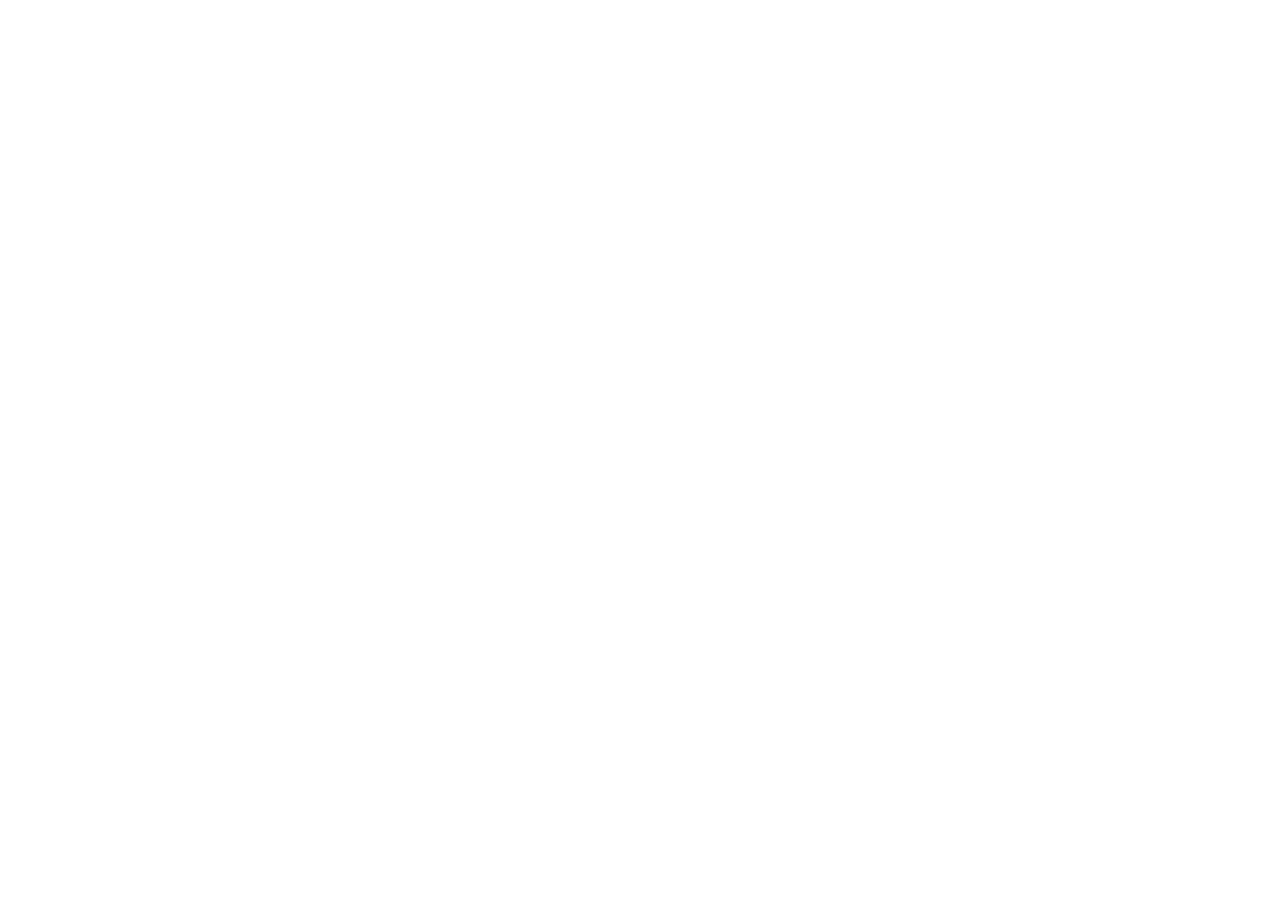
==== index.html @ 56be8244 "Created index page" ====
<!DOCTYPE html>
<html lang="en">
<head>
    <meta charset="UTF-8">
    <meta name="viewport" content="width=device-width, initial-scale=1.0">
    <title>Page1</title>
</head>
<body>
    
</body>
</html>
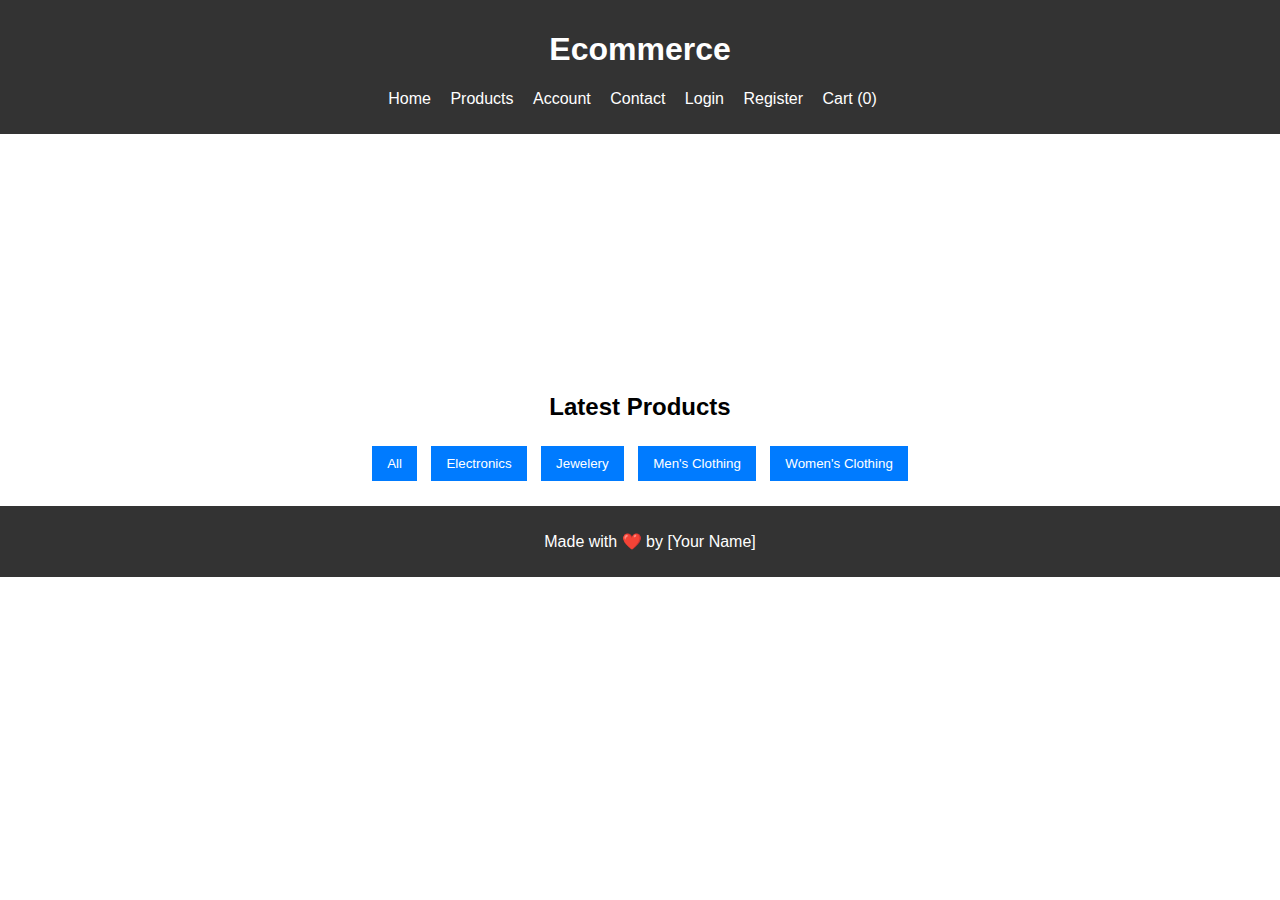
==== commit 675645a3: "completed the homepage" ====
--- a/index.html
+++ b/index.html
@@ -3,9 +3,50 @@
 <head>
     <meta charset="UTF-8">
     <meta name="viewport" content="width=device-width, initial-scale=1.0">
-    <title>Page1</title>
+    <title>Ecommerce</title>
+    <link rel="stylesheet" href="./style.css">
 </head>
 <body>
-    
+    <header>
+        <nav>
+            <h1>Ecommerce</h1>
+            <ul>
+                <li><a href="#">Home</a></li>
+                <li><a href="#">Products</a></li>
+                <li><a href="#">Account</a></li>
+                <li><a href="#">Contact</a></li>
+                <li><a href="#">Login</a></li>
+                <li><a href="#">Register</a></li>
+                <li><a href="#">Cart (0)</a></li>
+            </ul>
+        </nav>
+    </header>
+
+    <section class="banner">
+        <h2>New Season Arrivals</h2>
+        <p>This is a wider card with supporting text below as a natural lead-in to additional content. This content is a little bit longer.</p>
+    </section>
+
+    <section class="products">
+        <h2>Latest Products</h2>
+        <div id="product-filters">
+            <button onclick="filterProducts('all')">All</button>
+            <button onclick="filterProducts('electronics')">Electronics</button>
+            <button onclick="filterProducts('jewelery')">Jewelery</button>
+            <button onclick="filterProducts('men\'s clothing')">Men's Clothing</button>
+            <button onclick="filterProducts('women\'s clothing')">Women's Clothing</button>
+        </div>
+        <div id="product-list">
+            <!-- Products will be dynamically loaded here -->
+        </div>
+    </section>
+
+    <footer>
+        <p>Made with ❤️ by [Your Name]</p>
+    </footer>
+
+    <script src="./app.js"></script>
 </body>
-</html>+</html>
+
+ --- a/style.css
+++ b/style.css
@@ -0,0 +1,118 @@
+body {
+    font-family: Arial, sans-serif;
+    margin: 0;
+    padding: 0;
+    box-sizing: border-box;
+}
+
+header {
+    background-color: #333;
+    color: white;
+    padding: 10px 20px;
+    text-align: center;
+}
+
+header nav ul {
+    list-style: none;
+    padding: 0;
+}
+
+header nav ul li {
+    display: inline;
+    margin-right: 15px;
+}
+
+header nav ul li a {
+    color: white;
+    text-decoration: none;
+}
+
+.banner {
+    background-image: url('banner.jpg'); /* Add your banner image */
+    background-size: cover;
+    color: white;
+    text-align: center;
+    padding: 60px 20px;
+}
+
+.banner h2 {
+    margin: 0;
+    font-size: 36px;
+}
+
+.banner p {
+    font-size: 18px;
+}
+
+.products {
+    padding: 20px;
+    text-align: center;
+}
+
+#product-filters button {
+    margin: 5px;
+    padding: 10px 15px;
+    background-color: #007bff;
+    color: white;
+    border: none;
+    cursor: pointer;
+}
+
+#product-filters button:hover {
+    background-color: #0056b3;
+}
+
+#product-list {
+    display: flex;
+    flex-wrap: wrap;
+    justify-content: space-around;
+}
+
+.product-card {
+    border: 1px solid #ccc;
+    padding: 10px;
+    margin: 10px;
+    width: 400px;
+    text-align: center;
+    background-color: #fff;
+    box-shadow: 0 0 10px rgba(0, 0, 0, 0.1);
+}
+
+.product-card img {
+    width: 300px;
+    height: auto;
+}
+
+.product-card h3 {
+    font-size: 18px;
+    margin: 10px 0;
+}
+
+.product-card p {
+    margin: 10px 0;
+    font-size: 14px;
+    color: #555;
+}
+
+.product-card button {
+    background-color: #28a745;
+    color: white;
+    padding: 10px 15px;
+    border: none;
+    cursor: pointer;
+}
+
+.product-card button:hover {
+    background-color: #218838;
+}
+
+footer {
+    background-color: #333;
+    color: white;
+    text-align: center;
+    padding: 10px;
+    position: relative;
+    bottom: 0;
+    width: 100%;
+}
+
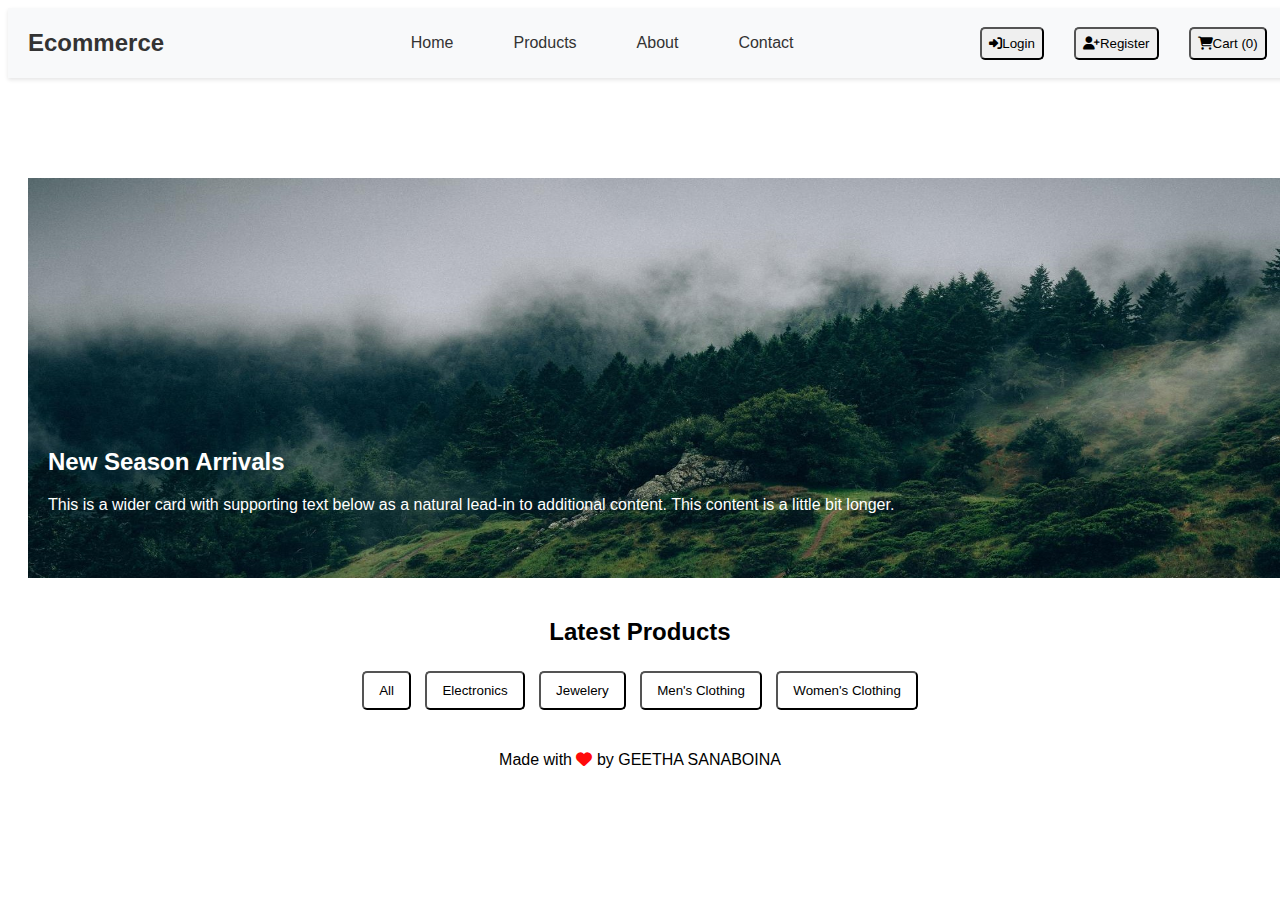
==== commit e22c7053: "updated the code" ====
--- a/index.html
+++ b/index.html
@@ -5,26 +5,35 @@
     <meta name="viewport" content="width=device-width, initial-scale=1.0">
     <title>Ecommerce</title>
     <link rel="stylesheet" href="./style.css">
+    <link rel="stylesheet" href="https://cdnjs.cloudflare.com/ajax/libs/font-awesome/6.6.0/css/all.min.css">
 </head>
 <body>
     <header>
+        <a href="#" class="logo">Ecommerce</a>
         <nav>
-            <h1>Ecommerce</h1>
             <ul>
-                <li><a href="#">Home</a></li>
+                <li><a href="./index.html">Home</a></li>
                 <li><a href="#">Products</a></li>
-                <li><a href="#">Account</a></li>
+                <li><a href="#">About</a></li>
                 <li><a href="#">Contact</a></li>
-                <li><a href="#">Login</a></li>
-                <li><a href="#">Register</a></li>
-                <li><a href="#">Cart (0)</a></li>
             </ul>
         </nav>
+        <div class="auth-cart">
+            <a href="#"><button><i class="fa-solid fa-right-to-bracket"></i>Login</button></a>
+            <a href="#"><button><i class="fa-solid fa-user-plus"></i>Register</button></a>
+            <a href="cart.html"><button><i class="fa-solid fa-cart-shopping"></i>Cart (<span id="cart-count">0</span>)</button></a>
+        </div>
     </header>
 
-    <section class="banner">
+    
+
+    <section>
+        <div class="banner"><img src="./assets/main.png.jpg" alt="image">
+        </div>
+       <div class="text">
         <h2>New Season Arrivals</h2>
         <p>This is a wider card with supporting text below as a natural lead-in to additional content. This content is a little bit longer.</p>
+       </div>
     </section>
 
     <section class="products">
@@ -42,10 +51,11 @@
     </section>
 
     <footer>
-        <p>Made with ❤️ by [Your Name]</p>
+        <p>Made with <i class="fa-solid fa-heart" style="color: #ff0a0a;"></i> by GEETHA SANABOINA</p>
     </footer>
 
     <script src="./app.js"></script>
+    <!-- <script src="./details.js"></script> -->
 </body>
 </html>
 
--- a/style.css
+++ b/style.css
@@ -1,47 +1,110 @@
 body {
     font-family: Arial, sans-serif;
-    margin: 0;
-    padding: 0;
     box-sizing: border-box;
+    /* margin: 10px 10px; */
 }
 
 header {
-    background-color: #333;
-    color: white;
+    display: flex;
+    justify-content: space-between;
+    align-items: center;
+    /* position: fixed; */
+    width: 98%;
     padding: 10px 20px;
-    text-align: center;
+    background-color: #f8f9fa;
+    box-shadow: 0 2px 4px rgba(0, 0, 0, 0.1);
+}
+
+header .logo {
+    font-size: 24px;
+    font-weight: bold;
+    color: #333;
+    text-decoration: none;
+}
+
+header nav {
+    flex-grow: 1;
+    margin-left: 20px;
 }
 
 header nav ul {
     list-style: none;
-    padding: 0;
+    display: flex;
+    justify-content: center;
+    gap: 40px;
+
 }
 
 header nav ul li {
     display: inline;
-    margin-right: 15px;
 }
 
 header nav ul li a {
-    color: white;
     text-decoration: none;
+    font-size: 16px;
+    color: #333;
+    padding: 5px 10px;
+    transition: background-color 0.3s, color 0.3s;
 }
 
-.banner {
-    background-image: url('banner.jpg'); /* Add your banner image */
-    background-size: cover;
-    color: white;
-    text-align: center;
-    padding: 60px 20px;
+header nav ul li a:hover {
+    background-color: #333;
+    color: #fff;
+    border-radius: 5px;
 }
 
-.banner h2 {
-    margin: 0;
-    font-size: 36px;
+header .auth-cart {
+    display: flex;
+    gap: 30px;
 }
 
-.banner p {
-    font-size: 18px;
+
+
+header .auth-cart a:hover {
+    background-color: #333;
+    color: #fff;
+}
+
+header .cart {
+    position: relative;
+}
+
+
+button{
+    border-radius: 5px;
+    padding: 7px 7px;
+}
+.btn  button{
+    border-radius: 5px;
+    padding: 7px 7px;
+    background-color: white;
+   
+}
+
+.auth-cart button:hover{
+    background-color: black;
+    color: white;
+}
+
+.banner{
+    position: relative;
+    height: 500px;
+    width: 100%;
+    margin-left: 20px;
+}
+
+.text{
+    position: absolute;
+    margin-top: -150px;
+    margin-left: 40px;
+    color: white;
+}
+.banner img {
+    margin-top: 100px;
+    width: 100%;
+    height: 400px;
+   
+
 }
 
 .products {
@@ -52,14 +115,14 @@
 #product-filters button {
     margin: 5px;
     padding: 10px 15px;
-    background-color: #007bff;
-    color: white;
-    border: none;
-    cursor: pointer;
+    background-color: white;
+    color: black;
+    border-radius: 5px;
 }
 
 #product-filters button:hover {
-    background-color: #0056b3;
+    background-color: black;
+    color: white;
 }
 
 #product-list {
@@ -67,7 +130,23 @@
     flex-wrap: wrap;
     justify-content: space-around;
 }
+.title{
+    display: -webkit-box;
+    -webkit-box-orient: vertical;
+    -webkit-line-clamp: 1;
+    line-clamp: x;
+    overflow: hidden;
+    text-overflow: ellipsis;
+}
 
+.des{
+    display: -webkit-box;
+    -webkit-box-orient: vertical;
+    -webkit-line-clamp: 2;
+    line-clamp: x;
+    overflow: hidden;
+    text-overflow: ellipsis;
+}
 .product-card {
     border: 1px solid #ccc;
     padding: 10px;
@@ -80,7 +159,7 @@
 
 .product-card img {
     width: 300px;
-    height: auto;
+    height: 300px;
 }
 
 .product-card h3 {
@@ -95,22 +174,21 @@
 }
 
 .product-card button {
-    background-color: #28a745;
+    background-color: black;
     color: white;
     padding: 10px 15px;
-    border: none;
+    border-radius: 5px;
     cursor: pointer;
 }
 
 .product-card button:hover {
-    background-color: #218838;
+    background-color: black;
 }
 
 footer {
-    background-color: #333;
-    color: white;
+    
     text-align: center;
-    padding: 10px;
+
     position: relative;
     bottom: 0;
     width: 100%;
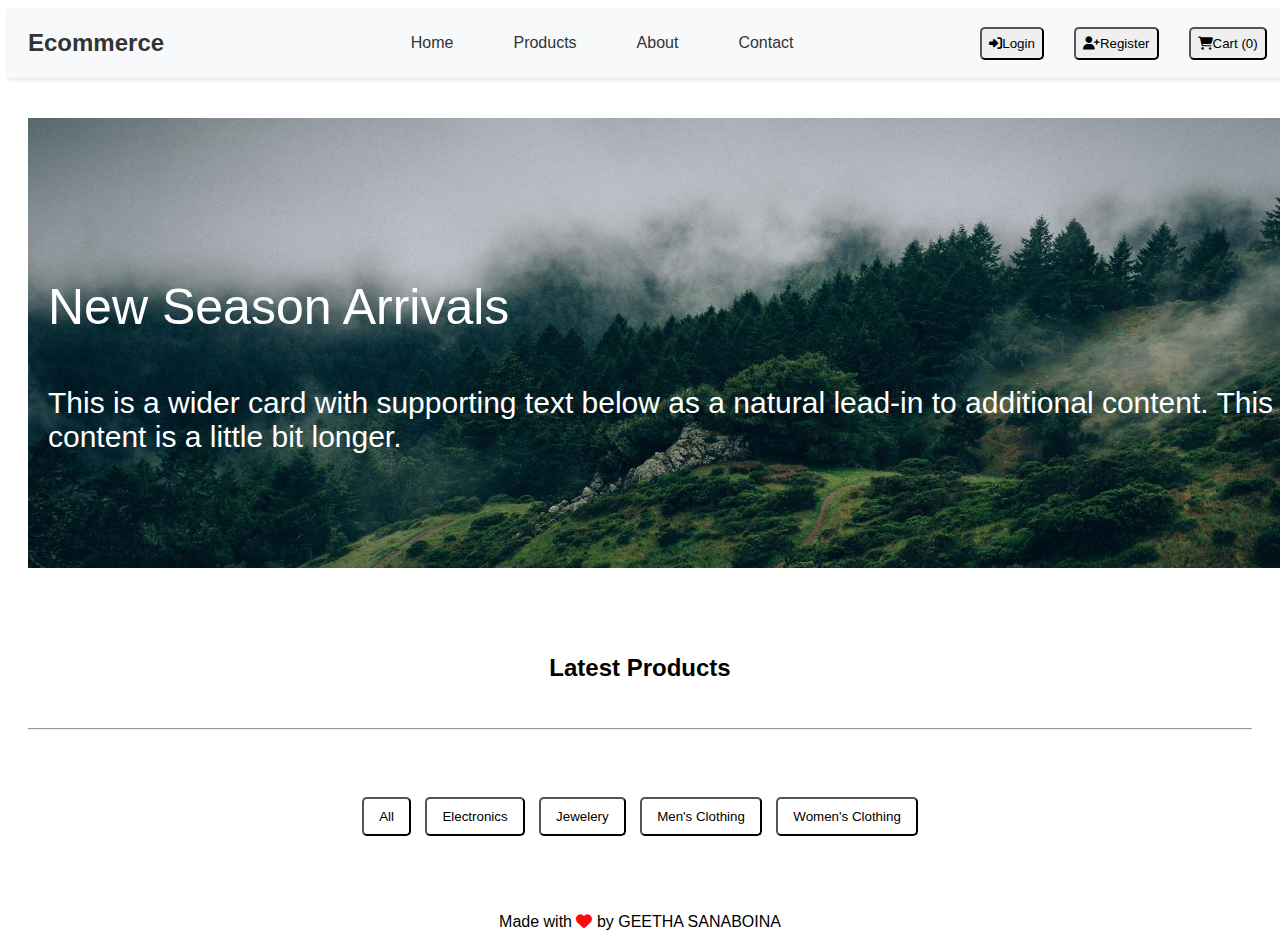
==== commit f26d7bad: "modified pages" ====
--- a/index.html
+++ b/index.html
@@ -31,13 +31,18 @@
         <div class="banner"><img src="./assets/main.png.jpg" alt="image">
         </div>
        <div class="text">
-        <h2>New Season Arrivals</h2>
-        <p>This is a wider card with supporting text below as a natural lead-in to additional content. This content is a little bit longer.</p>
+        <p style="font-size: 50px;">New Season Arrivals</p>
+        <p style="font-size: 30px;">This is a wider card with supporting text below as a natural lead-in to additional content. This content is a little bit longer.</p>
        </div>
     </section>
 
     <section class="products">
+        <br>
+        <br>
         <h2>Latest Products</h2>
+        <br>
+        <hr>
+        <br><br><br>
         <div id="product-filters">
             <button onclick="filterProducts('all')">All</button>
             <button onclick="filterProducts('electronics')">Electronics</button>
@@ -45,6 +50,7 @@
             <button onclick="filterProducts('men\'s clothing')">Men's Clothing</button>
             <button onclick="filterProducts('women\'s clothing')">Women's Clothing</button>
         </div>
+        <br><br>
         <div id="product-list">
             <!-- Products will be dynamically loaded here -->
         </div>
--- a/style.css
+++ b/style.css
@@ -95,16 +95,14 @@
 
 .text{
     position: absolute;
-    margin-top: -150px;
+    margin-top: -350px;
     margin-left: 40px;
     color: white;
 }
 .banner img {
-    margin-top: 100px;
+    margin-top: 40px;
     width: 100%;
-    height: 400px;
-   
-
+    height: 450px;
 }
 
 .products {
